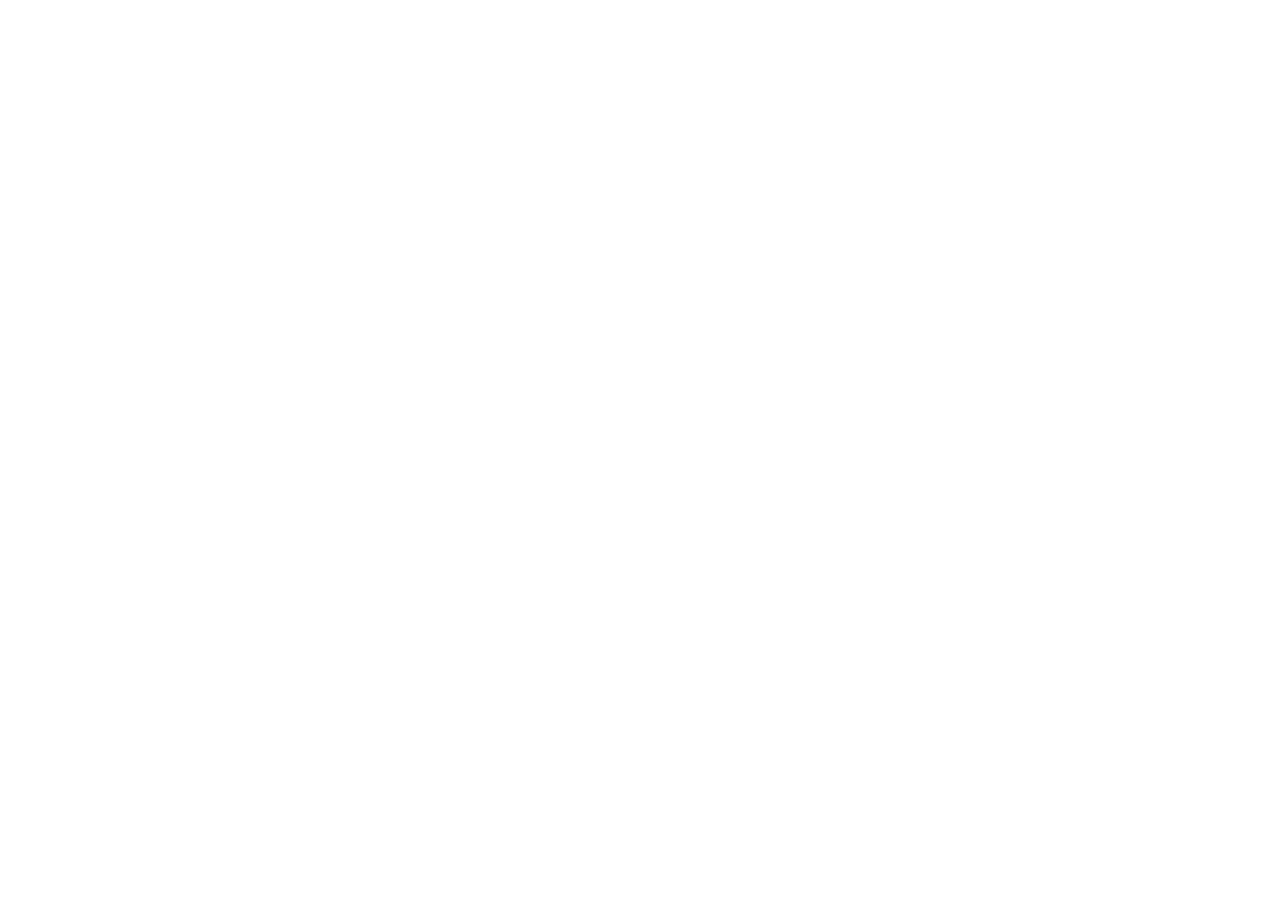
==== index.html @ 32b5c7b0 "Adding initial files" ====
<!DOCTYPE html>
<html lang="en">
<head>
    <meta charset="UTF-8">
    <meta name="viewport" content="width=device-width, initial-scale=1.0">
    <title>Morning Tea - News Updates</title>
    <link rel="stylesheet" href="style.css">
</head>
<body>
    

    <script src="script.js"></script>
</body>
</html>
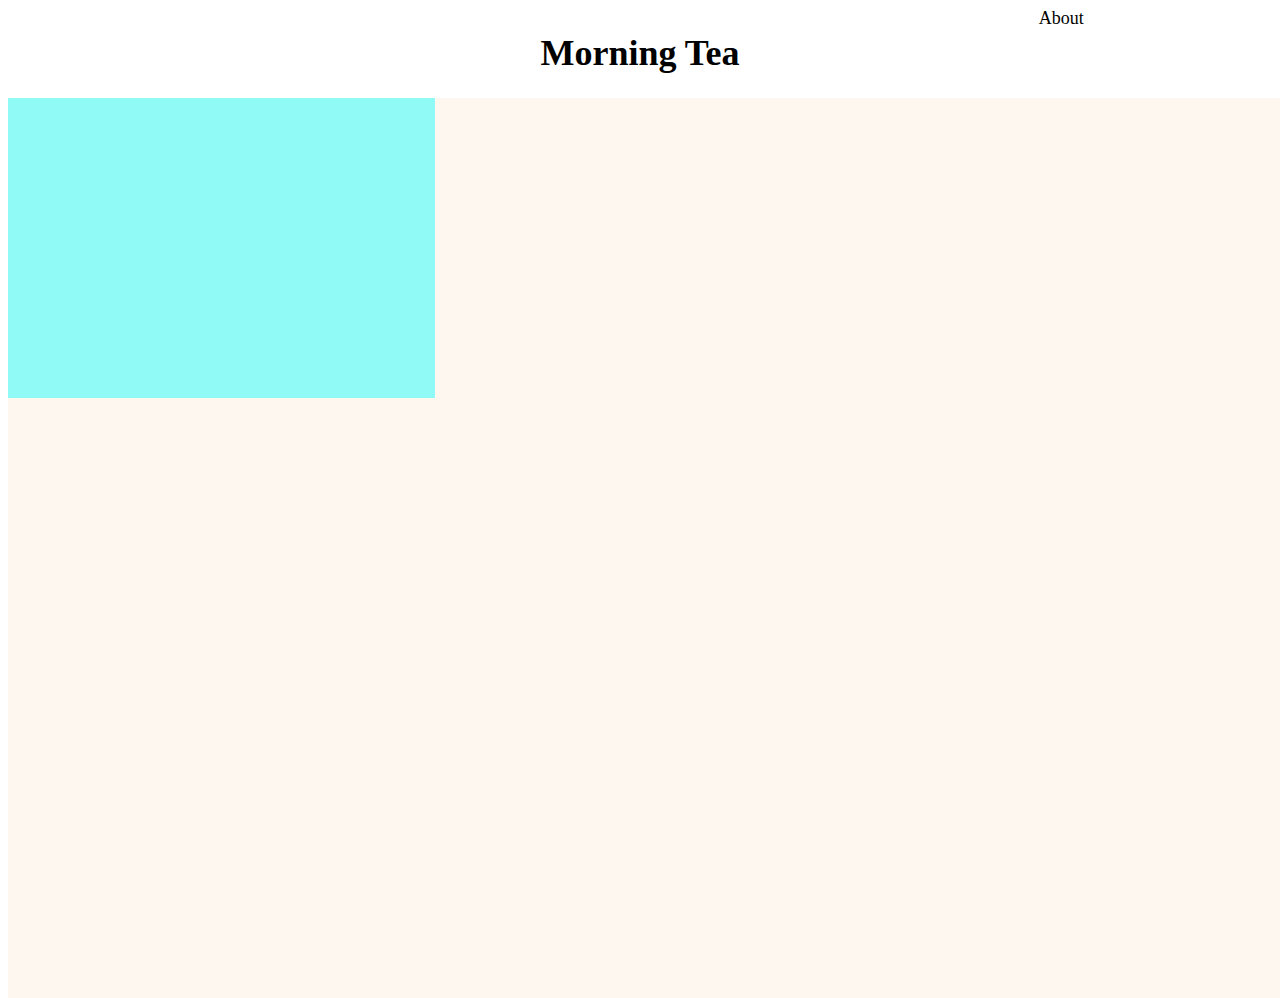
==== commit 63e6f796: "made to basic ui" ====
--- a/index.html
+++ b/index.html
@@ -7,7 +7,20 @@
     <link rel="stylesheet" href="style.css">
 </head>
 <body>
-    
+    <header>
+        <h1>Morning Tea</h1>
+        <div class="links">
+            <a href="">About</a>
+        </div>
+    </header>
+
+    <main>
+        <div class="cards">
+            <section class="card">
+                
+            </section>
+        </div>
+    </main>
 
     <script src="script.js"></script>
 </body>
--- a/style.css
+++ b/style.css
@@ -0,0 +1,66 @@
+body
+{
+    background: url('https://images.unsplash.com/photo-1514625895778-692f4e00ec41?q=80&w=3174&auto=format&fit=crop&ixlib=rb-4.0.3&ixid=M3wxMjA3fDB8MHxwaG90by1wYWdlfHx8fGVufDB8fHx8fA%3D%3D');
+    background-repeat: no-repeat;
+    background-size: 170%;
+    display: block;
+    overflow-x: hidden;
+}
+header
+{
+    background-color: rgb(255, 255, 255);
+    text-align: center;
+    font-size: large;
+    display: grid;
+    grid-template-columns: repeat(3, 1fr);
+}
+header h1
+{
+    grid-column: 2/2;
+}
+header .links
+{
+    grid-column: 3/3;
+}
+header a:hover
+{
+    opacity: .5;
+}
+a, a:visited, a:active
+{
+    text-decoration: none;
+    color: black;
+}
+.cards
+{
+    position: absolute;
+    background-color: rgba(250, 235, 215, 0.376);
+    height: 100%;
+    width: 100%;
+    margin: 0;
+    padding: 0;
+    display: grid;
+    grid-template-columns: repeat(1, 1fr);
+    grid-template-rows: repeat(3, 1fr);
+}
+.card
+{
+    position: relative;
+    background-color: rgba(0, 255, 255, 0.433);
+    height: 100%;
+    width: 100%;
+    grid-column: 1/1;
+    grid-row: 1/1;
+}
+@media (min-width: 50rem) and (max-width: 80rem) {
+    .cards
+    {
+        grid-template-columns: repeat(2, 1fr);
+    }
+}
+@media (min-width: 80rem) {
+    .cards
+    {
+        grid-template-columns: repeat(3, 1fr);
+    }
+}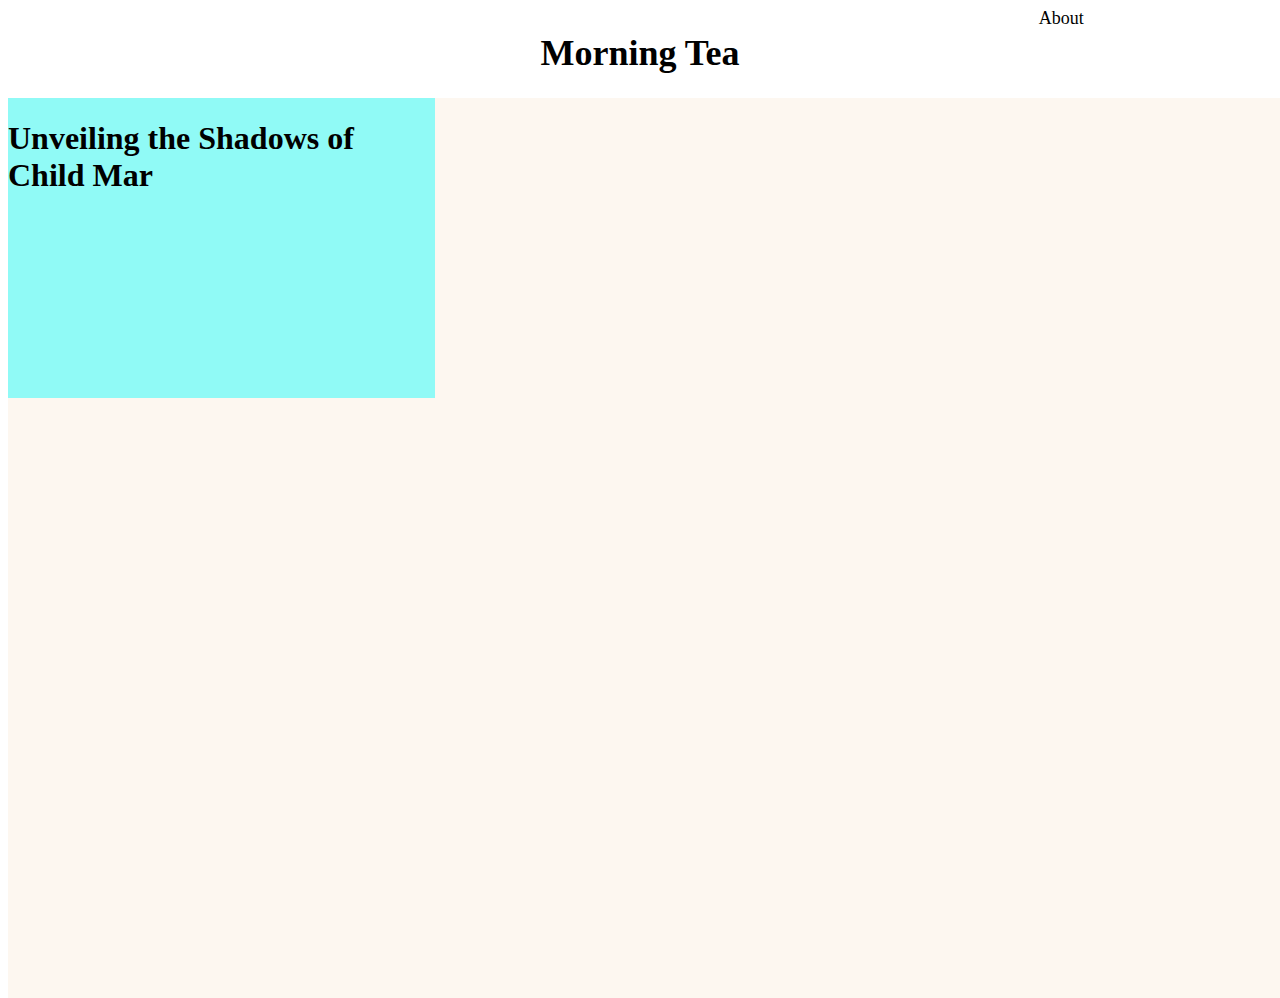
==== commit 40564009: "added few card contents" ====
--- a/index.html
+++ b/index.html
@@ -10,14 +10,14 @@
     <header>
         <h1>Morning Tea</h1>
         <div class="links">
-            <a href="">About</a>
+            <a href="about.html">About</a>
         </div>
     </header>
 
     <main>
-        <div class="cards">
+        <div class="cards" id="cards">
             <section class="card">
-                
+                <h1>Unveiling the Shadows of Child Mar</h1>
             </section>
         </div>
     </main>
--- a/style.css
+++ b/style.css
@@ -49,8 +49,6 @@
     background-color: rgba(0, 255, 255, 0.433);
     height: 100%;
     width: 100%;
-    grid-column: 1/1;
-    grid-row: 1/1;
 }
 @media (min-width: 50rem) and (max-width: 80rem) {
     .cards
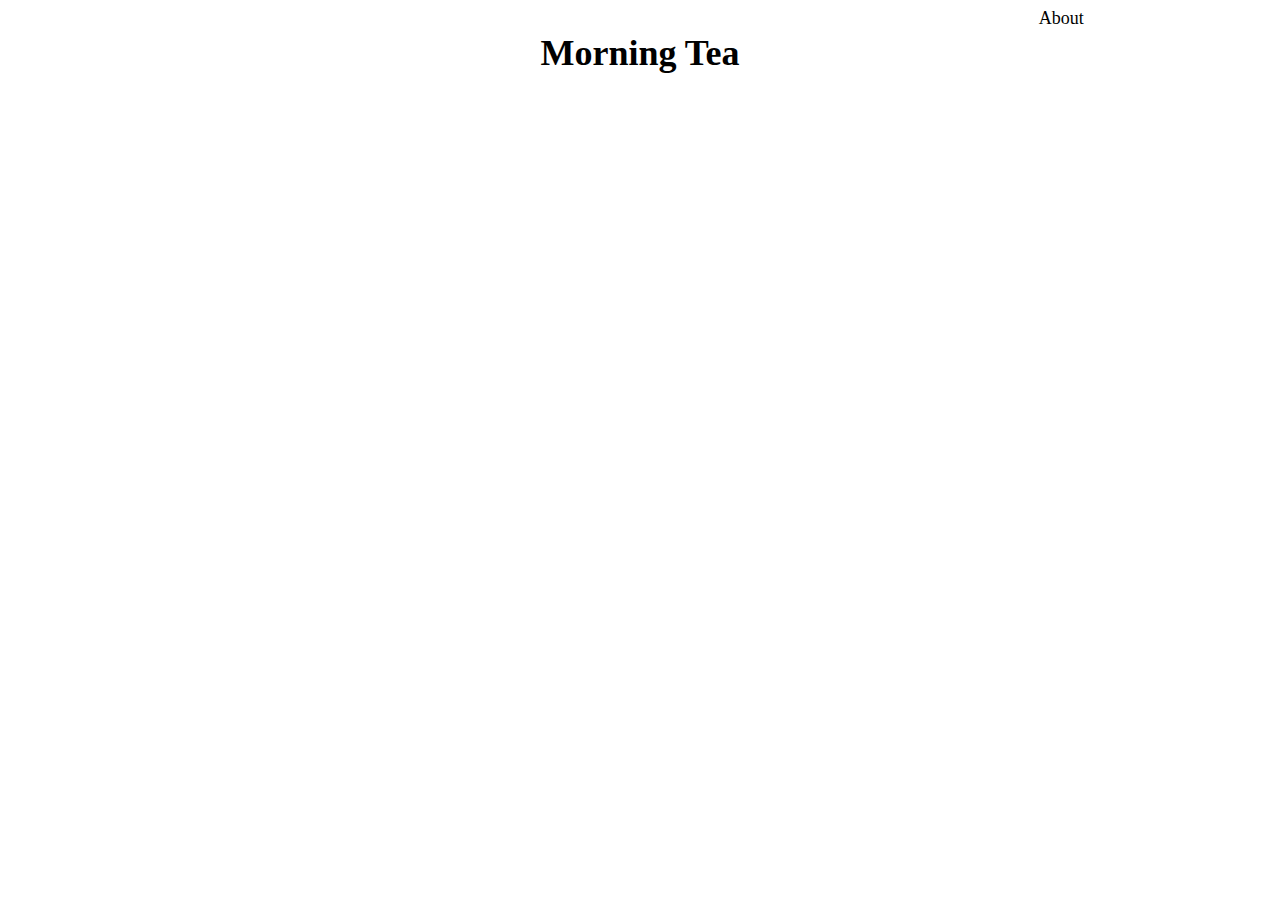
==== commit 823103ad: "improvised cards and linked it to news page" ====
--- a/index.html
+++ b/index.html
@@ -16,9 +16,11 @@
 
     <main>
         <div class="cards" id="cards">
-            <section class="card">
-                <h1>Unveiling the Shadows of Child Mar</h1>
-            </section>
+            <!-- <section class="card">
+                <button class="content">
+                    <h1>Unveiling the Shadows of Child Mar</h1>
+                </button>
+            </section> -->
         </div>
     </main>
 
--- a/style.css
+++ b/style.css
@@ -1,8 +1,10 @@
 body
 {
     background: url('https://images.unsplash.com/photo-1514625895778-692f4e00ec41?q=80&w=3174&auto=format&fit=crop&ixlib=rb-4.0.3&ixid=M3wxMjA3fDB8MHxwaG90by1wYWdlfHx8fGVufDB8fHx8fA%3D%3D');
+    background-color: white;
     background-repeat: no-repeat;
-    background-size: 170%;
+    background-position-x: center;
+    background-size: auto;
     display: block;
     overflow-x: hidden;
 }
@@ -34,31 +36,71 @@
 .cards
 {
     position: absolute;
-    background-color: rgba(250, 235, 215, 0.376);
-    height: 100%;
+    height: 200%;
     width: 100%;
     margin: 0;
     padding: 0;
     display: grid;
     grid-template-columns: repeat(1, 1fr);
-    grid-template-rows: repeat(3, 1fr);
 }
 .card
 {
     position: relative;
-    background-color: rgba(0, 255, 255, 0.433);
+    /* background-color: rgba(255, 255, 255, 0.577); */
     height: 100%;
     width: 100%;
+    align-content: center;
+    align-items: center;
+}
+.card .content
+{
+    position: absolute;
+    margin: 2rem;
+    background-color: rgba(255, 255, 255, 0.577);
+    height: calc(100% - 4rem);
+    width: calc(100% - 4rem);
+    border: 0;
+    text-align: left;
+    padding: 2rem;
+}
+.card .content:hover
+{
+    background-color: rgba(255, 255, 255, 0.888);
+    cursor: pointer;
 }
 @media (min-width: 50rem) and (max-width: 80rem) {
     .cards
     {
         grid-template-columns: repeat(2, 1fr);
+        height: 100%;
+    }
+    body
+    {
+        background-position-x: center;
+        background-size: 150%;
     }
 }
 @media (min-width: 80rem) {
     .cards
     {
         grid-template-columns: repeat(3, 1fr);
+        height: 60%;
+    }
+    body
+    {
+        background-position-x: center;
+        background-size: 100%;
+    }
+}
+@media (max-height: 30rem) {
+    .cards
+    {
+        grid-template-columns: repeat(3, 1fr);
+        height: 160%;
+    }
+    body
+    {
+        background-position-x: center;
+        background-size: 100%;
     }
 }